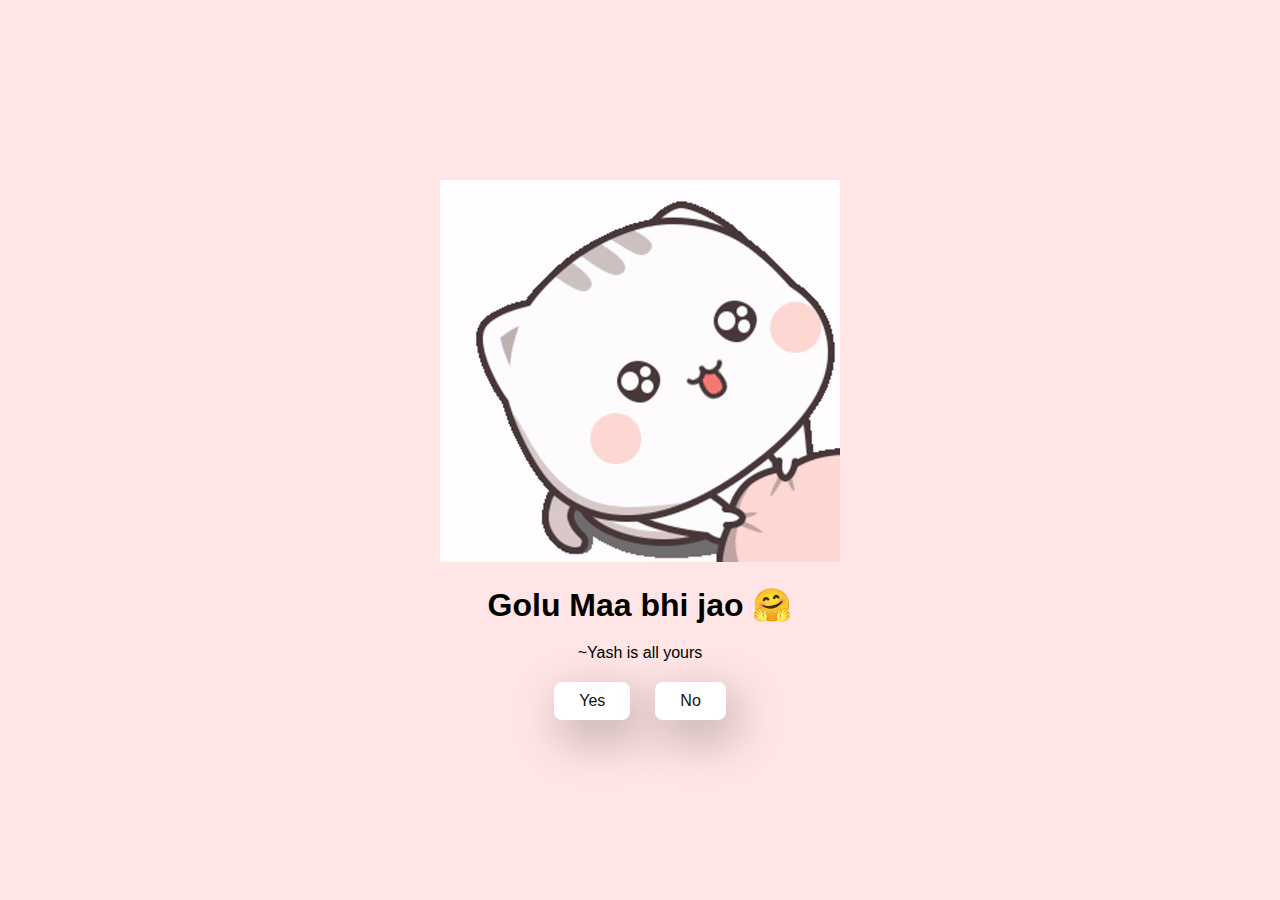
==== index.html @ fe5efd41 "rOCKSTAR" ====
<!DOCTYPE html>
<html lang="en">
  <head>
    <meta charset="UTF-8" />
    <meta name="viewport" content="width=device-width, initial-scale=1.0" />
    <title>Golu Ko Manao</title>

    <link rel="stylesheet" href="./style.css" />
  </head>
  <body>
    <div class="container">
      <div
        class="tenor-gif-embed"
        data-postid="22050818"
        data-share-method="host"
        data-aspect-ratio="1"
        data-width="100%"
      >
        <img src="01.gif">
      </div>
      <h1>Golu Maa bhi jao 🤗</h1>
      <p>~Yash is all yours</p>

      <div class="btn">
        <a href="yes.html">Yes</a>
        <a href="no1.html">No</a>
      </div>
    </div>
  </body>
</html>
---- style.css ----
* {
    margin: 0;
    padding: 0;
    box-sizing: border-box;
    font-family: sans-serif;
  }

  body {
    width: 100%;
    min-height: 100vh;
    display: flex;
    justify-content: center;
    align-items: center;
    background-color: #ffe5e5;
  }

  .container {
    display: flex;
    flex-direction: column;
    text-align: center;
    align-items: center;
    gap: 20px;
    max-width: 500px;
    margin: 20px;
  }

  .container img {
    max-width: 400px;
  }

  .container .btn {
    display: flex;
    gap: 25px;
  }

  .btn a {
    text-decoration: none;
    color: #111;
    background: #fff;
    padding: 10px 25px;
    border-radius: 8px;
    box-shadow: 0.5rem 1rem 3rem hsl(0, 0%, 0%, 0.3);
  }
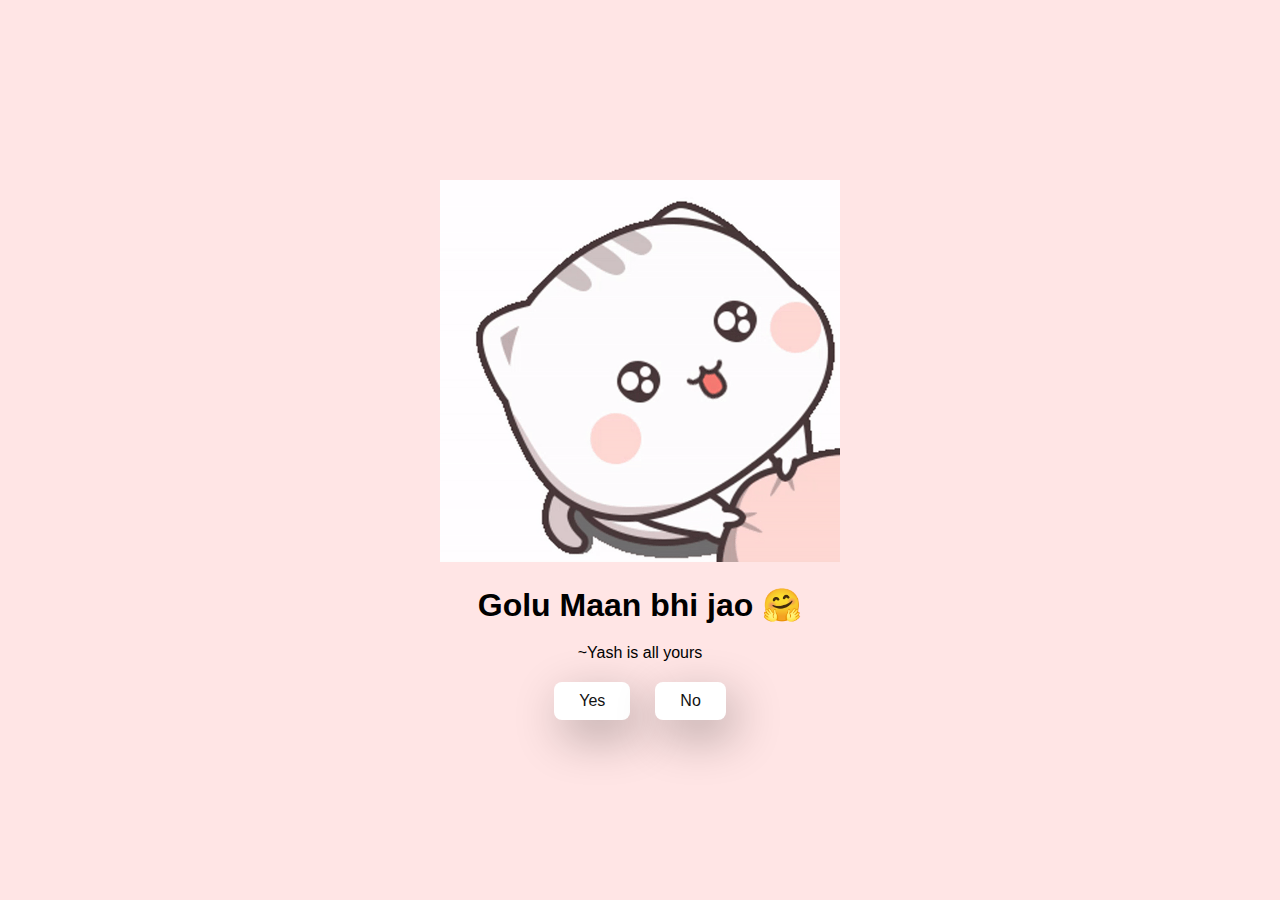
==== commit 2c4aea94: "index.html" ====
--- a/index.html
+++ b/index.html
@@ -18,7 +18,7 @@
       >
         <img src="01.gif">
       </div>
-      <h1>Golu Maa bhi jao 🤗</h1>
+      <h1>Golu Maan bhi jao 🤗</h1>
       <p>~Yash is all yours</p>
 
       <div class="btn">
